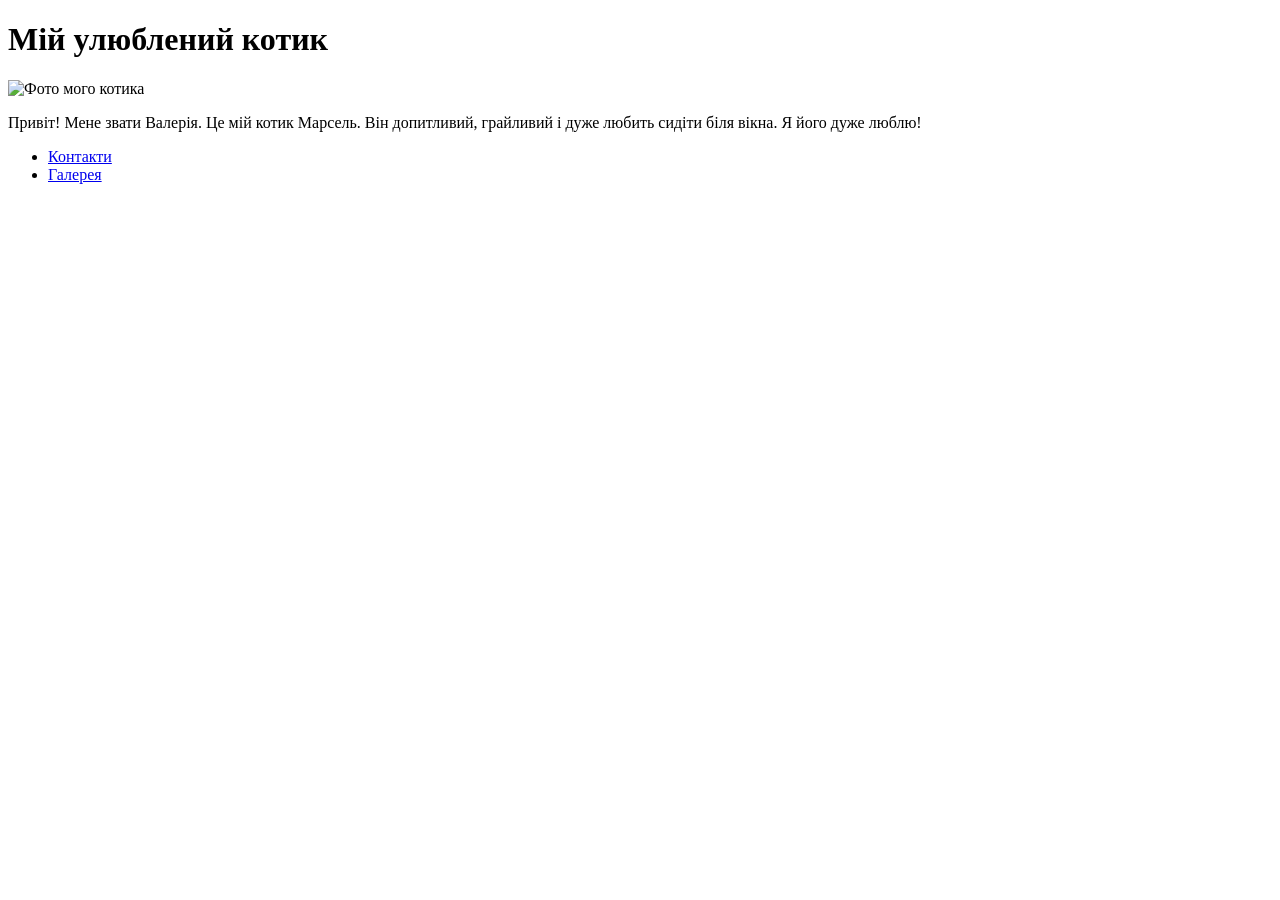
==== HTMLHomeWork/index.html @ d49a8961 "next" ====
<!DOCTYPE html>
<html lang="uk">
<head>
  <meta charset="UTF-8">
  <title>Про мого котика</title>
</head>
<body>
  <h1>Мій улюблений котик</h1>
  <img src="/Users/valeriapysarenko/Documents/QAlern/HTMLHomeWork/photo/kotik.jpg" alt="Фото мого котика" width="300">
  <p>Привіт! Мене звати Валерія. Це мій котик Марсель. Він допитливий, грайливий і дуже любить сидіти біля вікна. Я його дуже люблю!</p>
  <ul>
    <li><a href="contact.html">Контакти</a></li>
    <li><a href="gallery.html">Галерея</a></li>
  </ul>

</body>
</html>
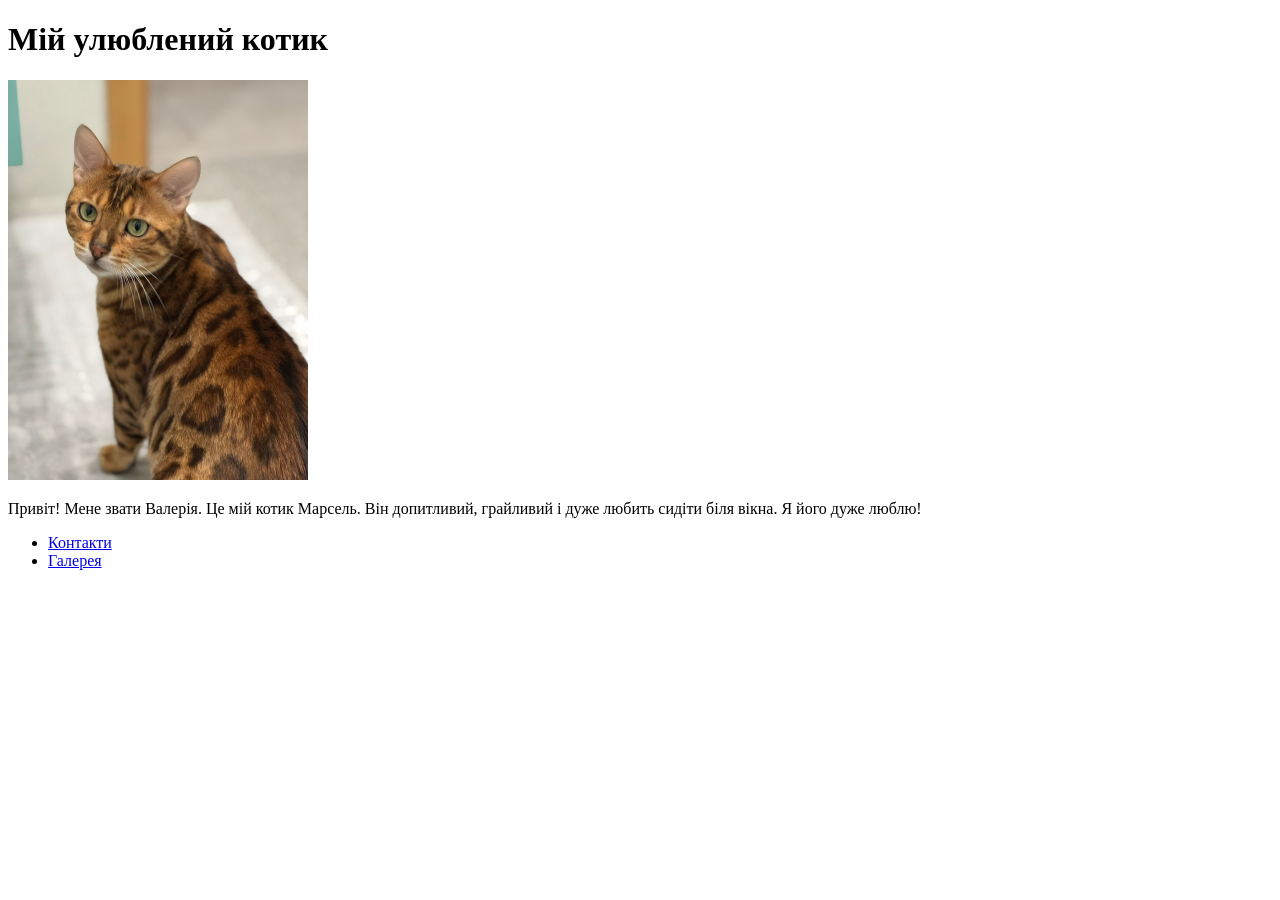
==== commit 95c89233: "Update index.html" ====
--- a/HTMLHomeWork/index.html
+++ b/HTMLHomeWork/index.html
@@ -6,7 +6,7 @@
 </head>
 <body>
   <h1>Мій улюблений котик</h1>
-  <img src="/Users/valeriapysarenko/Documents/QAlern/HTMLHomeWork/photo/kotik.jpg" alt="Фото мого котика" width="300">
+  <img src="photo/kotik.jpg" alt="Фото мого котика" width="300">
   <p>Привіт! Мене звати Валерія. Це мій котик Марсель. Він допитливий, грайливий і дуже любить сидіти біля вікна. Я його дуже люблю!</p>
   <ul>
     <li><a href="contact.html">Контакти</a></li>
@@ -14,4 +14,4 @@
   </ul>
 
 </body>
-</html>+</html>
